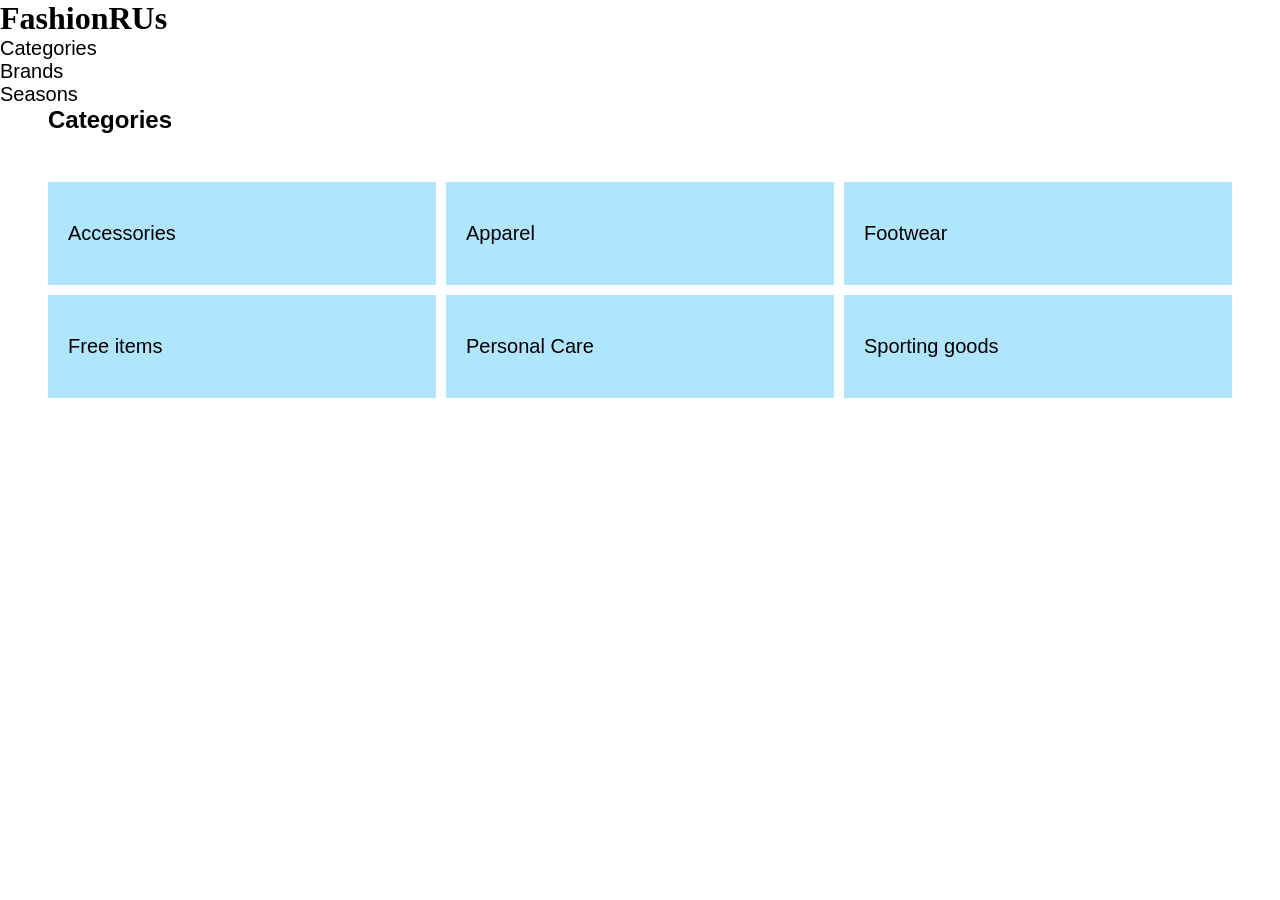
==== index.html @ 35fc1958 "1 commit" ====
<!doctype html>
<html lang="en">
  <head>
    <meta charset="UTF-8" />
    <meta name="viewport" content="width=device-width, initial-scale=1.0" />
    <link rel="stylesheet" href="css/generel.css" />
    <title>Document</title>
  </head>
  <body>
    <main>
      <h1>FashionRUs</h1>
      <nav>
        <ul>
          <li><a href="/">Categories</a></li>
          <li><a href="/">Brands</a></li>
          <li><a href="/">Seasons</a></li>
        </ul>
      </nav>
      <h2>Categories</h2>
      <div class="container">
        <div class="box box-1">
          <a href="productlist.html">Accessories</a>
        </div>
        <div class="box box-2">
          <a href="productlist.html">Apparel</a>
        </div>
        <div class="box box-3">
          <a href="productlist.html">Footwear</a>
        </div>
        <div class="box box-4">
          <a href="productlist.html">Free items</a>
        </div>
        <div class="box box-5">
          <a href="productlist.html">Personal Care</a>
        </div>
        <div class="box box-6">
          <a href="productlist.html">Sporting goods</a>
        </div>
      </div>
    </main>
  </body>
</html>
---- css/generel.css ----
* {
  margin: 0;
  padding: 0;
  box-sizing: border-box;
}
h2 {
  font-family: Helvetica, sans-serif;
  margin-left: 2em;
}
.container {
  display: grid;
  grid-template-columns: 1fr 1fr 1fr;
  gap: 10px;
  padding: 3em;
}

.box {
  background-color: rgb(176, 230, 253);
  padding: 40px 20px;
  align-items: center;
}

a {
  text-decoration: none;
  color: black;
  font-family: Helvetica, sans-serif;
  font-size: 20px;
  text-align: center;
}
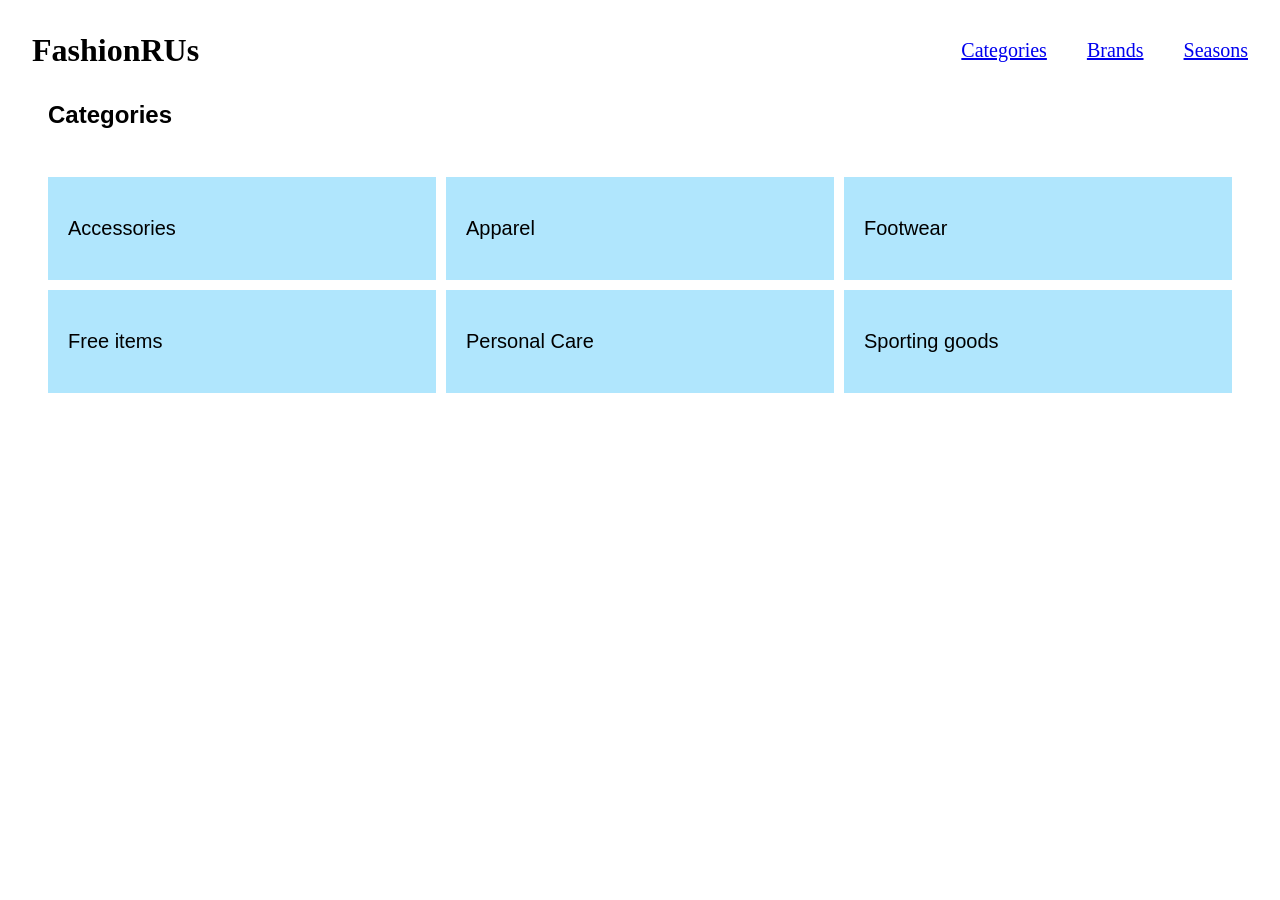
==== commit 4c9e62ee: "1st page" ====
--- a/index.html
+++ b/index.html
@@ -8,14 +8,14 @@
   </head>
   <body>
     <main>
-      <h1>FashionRUs</h1>
-      <nav>
-        <ul>
-          <li><a href="/">Categories</a></li>
-          <li><a href="/">Brands</a></li>
-          <li><a href="/">Seasons</a></li>
-        </ul>
-      </nav>
+      <div class="split">
+        <h1>FashionRUs</h1>
+        <div class="smallpush">
+          <a href="/">Categories</a>
+          <a href="/">Brands</a>
+          <a href="/">Seasons</a>
+        </div>
+      </div>
       <h2>Categories</h2>
       <div class="container">
         <div class="box box-1">
--- a/css/generel.css
+++ b/css/generel.css
@@ -14,13 +14,26 @@
   padding: 3em;
 }
 
+.split {
+  display: flex;
+  justify-content: space-between;
+  align-items: center;
+  margin: 2em;
+}
+
+.smallpush {
+  display: flex;
+  gap: 2em;
+  font-size: 20px;
+}
+
 .box {
   background-color: rgb(176, 230, 253);
   padding: 40px 20px;
   align-items: center;
 }
 
-a {
+.box a {
   text-decoration: none;
   color: black;
   font-family: Helvetica, sans-serif;
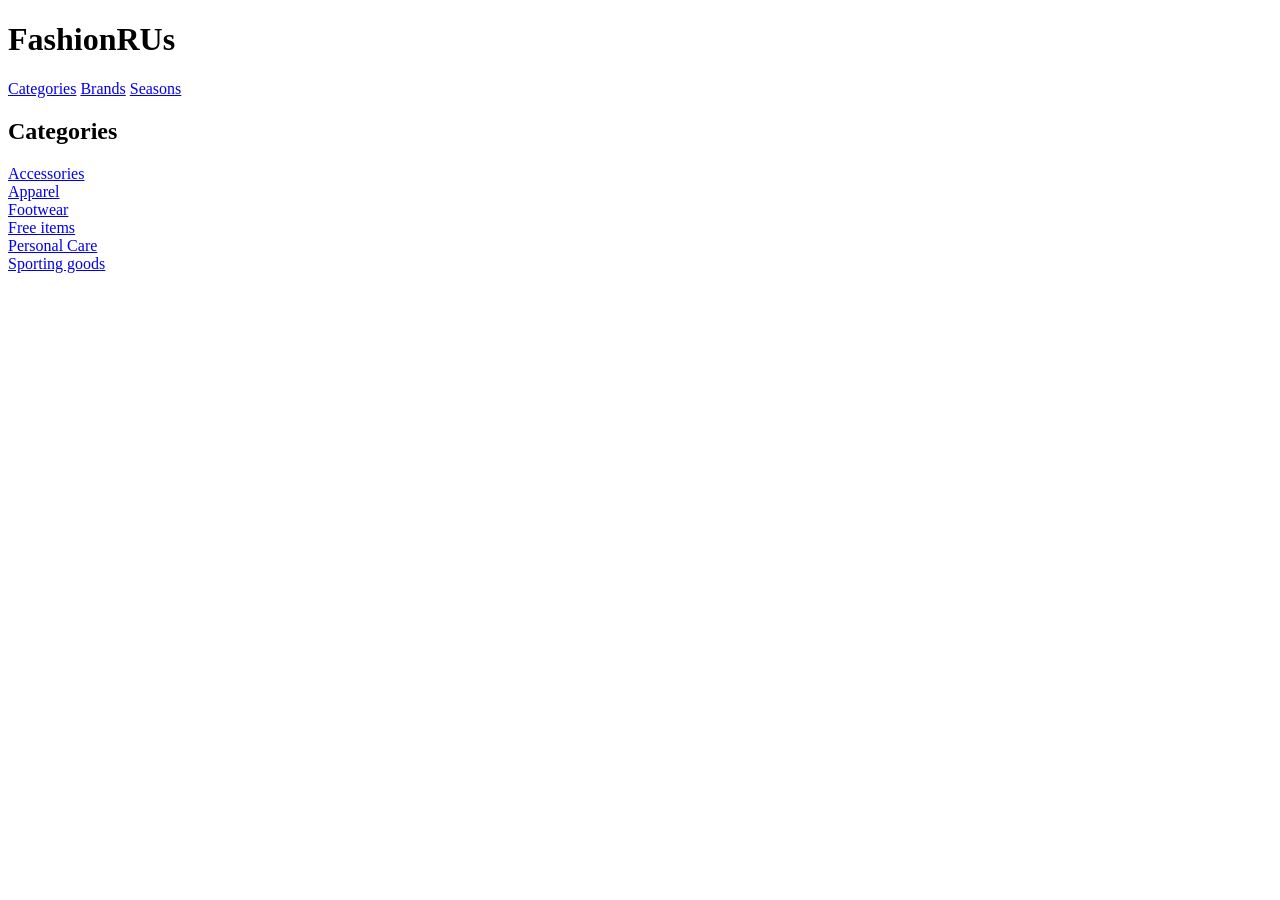
==== commit 13c45f06: "Shopping cart first" ====
--- a/index.html
+++ b/index.html
@@ -3,7 +3,7 @@
   <head>
     <meta charset="UTF-8" />
     <meta name="viewport" content="width=device-width, initial-scale=1.0" />
-    <link rel="stylesheet" href="css/generel.css" />
+    <link rel="stylesheet" href="css/index.css" />
     <title>Document</title>
   </head>
   <body>
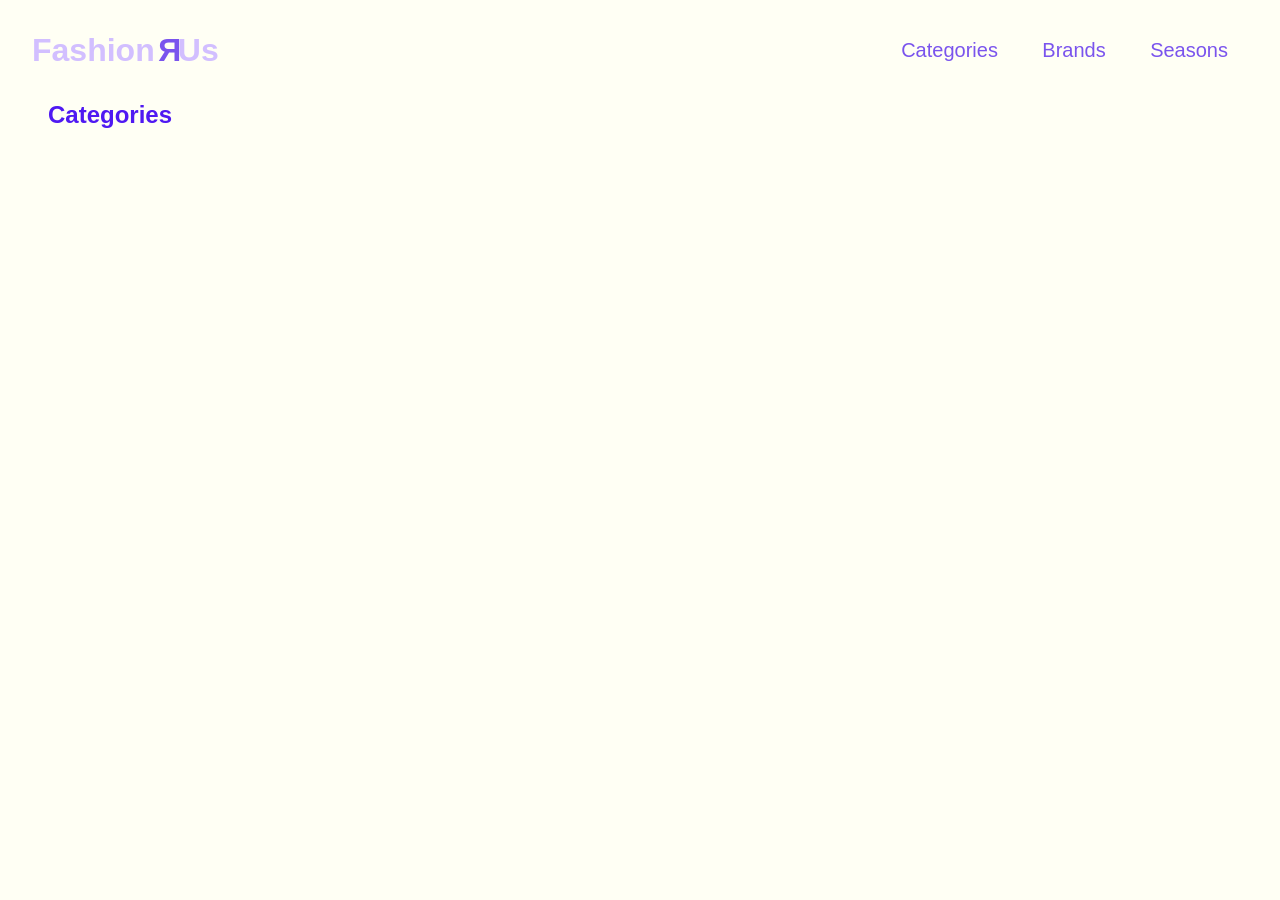
==== commit 9e2ce22b: "changes....." ====
--- a/index.html
+++ b/index.html
@@ -4,39 +4,25 @@
     <meta charset="UTF-8" />
     <meta name="viewport" content="width=device-width, initial-scale=1.0" />
     <link rel="stylesheet" href="css/index.css" />
+    <link rel="stylesheet" href="css/header.css" />
+
     <title>Document</title>
   </head>
   <body>
     <main>
-      <div class="split">
-        <h1>FashionRUs</h1>
-        <div class="smallpush">
+      <header class="headernav">
+        <a href="#">
+          <h1>Fashion<span>R </span>Us</h1>
+        </a>
+        <nav class="smallpush">
           <a href="/">Categories</a>
           <a href="/">Brands</a>
           <a href="/">Seasons</a>
-        </div>
-      </div>
+        </nav>
+      </header>
       <h2>Categories</h2>
-      <div class="container">
-        <div class="box box-1">
-          <a href="productlist.html">Accessories</a>
-        </div>
-        <div class="box box-2">
-          <a href="productlist.html">Apparel</a>
-        </div>
-        <div class="box box-3">
-          <a href="productlist.html">Footwear</a>
-        </div>
-        <div class="box box-4">
-          <a href="productlist.html">Free items</a>
-        </div>
-        <div class="box box-5">
-          <a href="productlist.html">Personal Care</a>
-        </div>
-        <div class="box box-6">
-          <a href="productlist.html">Sporting goods</a>
-        </div>
-      </div>
+      <section class="categorylist" id="categorylist"></section>
     </main>
+    <script src="js/index.js"></script>
   </body>
 </html>
--- a/css/index.css
+++ b/css/index.css
@@ -0,0 +1,31 @@
+* {
+  margin: 0;
+  padding: 0;
+  box-sizing: border-box;
+}
+
+.categorylist {
+  display: grid;
+  grid-template-columns: repeat(3, 1fr);
+  gap: 10px;
+  padding: 3em;
+}
+/* 
+.headernav nav {
+  display: flex;
+  justify-content: space-between;
+  align-items: center;
+  margin: 2em; 
+} */
+
+.categorylist a {
+  text-decoration: none;
+  color: rgb(63, 79, 221);
+  font-family: Helvetica, sans-serif;
+  font-size: 20px;
+  text-align: center;
+  background-color: rgb(210, 191, 255);
+  padding: 40px 20px;
+  align-items: center;
+  border: 2px solid #7a54ed;
+}
--- a/css/header.css
+++ b/css/header.css
@@ -0,0 +1,53 @@
+body {
+  font-family: Helvetica, sans-serif;
+  background: #fffff4;
+}
+@media screen and (min-width: 700px) {
+  .headernav {
+    display: flex;
+    align-items: center;
+    justify-content: space-between;
+  }
+}
+
+.headernav {
+  /* margin-right: auto; */
+  font-family: Helvetica, sans-serif;
+  margin: 2em;
+}
+
+.headernav > a {
+  display: block;
+  text-decoration: none;
+}
+
+h2 {
+  font-family: Helvetica, sans-serif;
+  margin-left: 2em;
+  color: #4f19f2;
+}
+
+.headernav h1 span {
+  display: inline-block;
+  transform: scaleX(-1) translateX(-0.2rem);
+  color: #7a54ed;
+}
+.headernav h1 {
+  font-family: Helvetica, sans-serif;
+  font-size: 32px;
+  color: rgb(210, 191, 255);
+}
+.headernav > * {
+  margin: 0;
+}
+
+.smallpush a {
+  font-size: 20px;
+  font-family: Helvetica, sans-serif;
+  color: #7a54ed;
+  text-decoration: none;
+  margin: 1em;
+}
+.smallpush {
+  gap: 10px;
+}
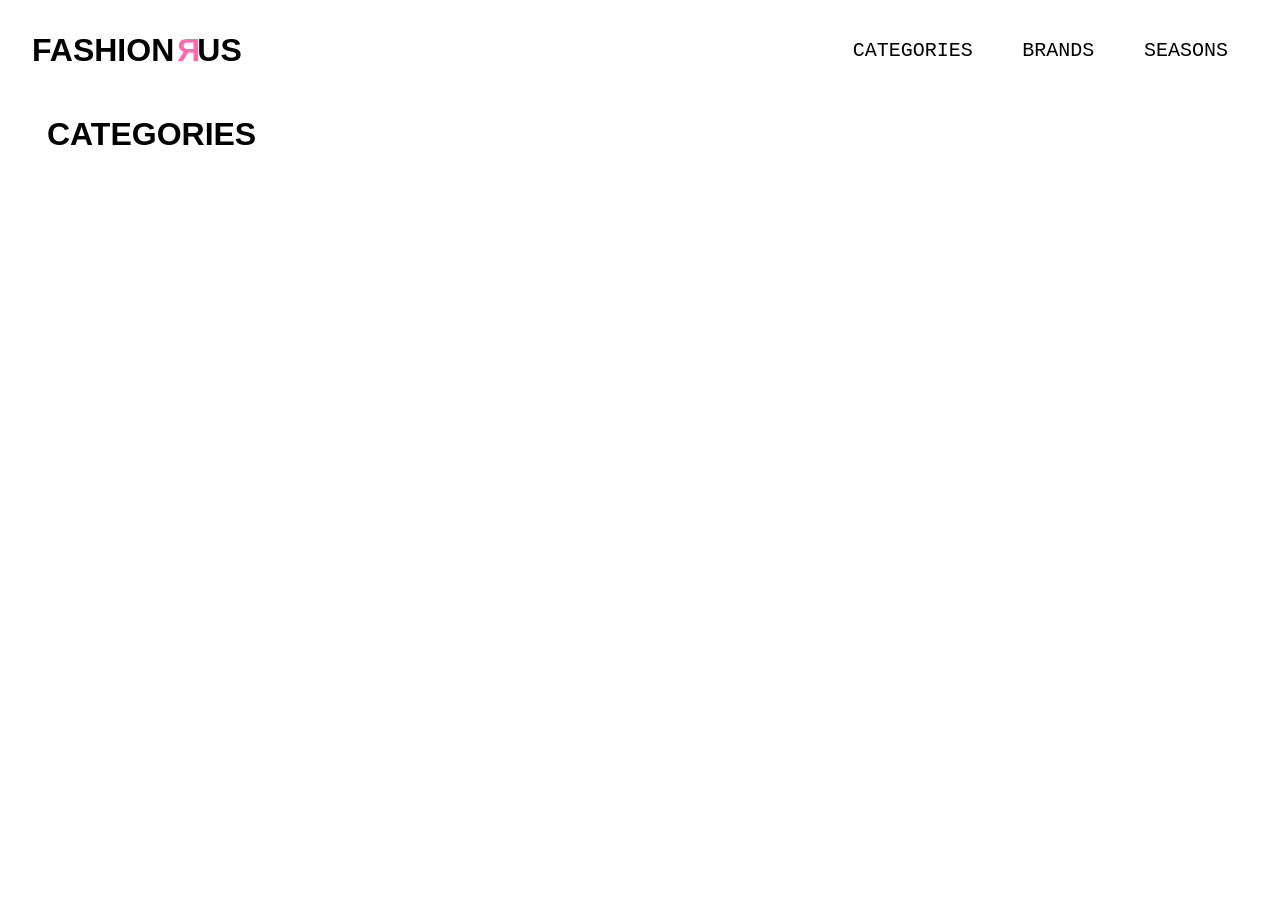
==== commit ae4b84fc: "Added some javascript to categories and stuff" ====
--- a/index.html
+++ b/index.html
@@ -20,7 +20,7 @@
           <a href="/">Seasons</a>
         </nav>
       </header>
-      <h2>Categories</h2>
+      <h2 class="category-title">Categories</h2>
       <section class="categorylist" id="categorylist"></section>
     </main>
     <script src="js/index.js"></script>
--- a/css/index.css
+++ b/css/index.css
@@ -7,8 +7,9 @@
 .categorylist {
   display: grid;
   grid-template-columns: repeat(3, 1fr);
-  gap: 10px;
-  padding: 3em;
+  gap: 20px;
+  padding-left: 3em;
+  padding-right: 3em;
 }
 /* 
 .headernav nav {
@@ -17,15 +18,24 @@
   align-items: center;
   margin: 2em; 
 } */
-
+.category-title {
+  font-size: 2em;
+  margin: 47px;
+}
 .categorylist a {
   text-decoration: none;
-  color: rgb(63, 79, 221);
-  font-family: Helvetica, sans-serif;
+  color: rgb(0, 0, 0);
+  font-family: Arial;
   font-size: 20px;
   text-align: center;
-  background-color: rgb(210, 191, 255);
+  background-color: hotpink;
   padding: 40px 20px;
   align-items: center;
-  border: 2px solid #7a54ed;
+  border: 2px solid #000000;
 }
+.categorylist a:hover {
+  background-color: black;
+  color: hotpink;
+  transform: translateY(-10px);
+  transition: all 0.3s ease;
+}
--- a/css/header.css
+++ b/css/header.css
@@ -1,6 +1,17 @@
+@font-face {
+  font-family: "CourierPrime-Regular";
+  src: url(../fonts/CourierPrime-Regular.woff);
+}
+
+.courier-prime-regular {
+  font-family: "Courier Prime", monospace;
+  font-weight: 400;
+  font-style: normal;
+}
+
 body {
-  font-family: Helvetica, sans-serif;
-  background: #fffff4;
+  font-family: "CourierPrime-Regular";
+  background: #fff;
 }
 @media screen and (min-width: 700px) {
   .headernav {
@@ -12,8 +23,10 @@
 
 .headernav {
   /* margin-right: auto; */
-  font-family: Helvetica, sans-serif;
+  font-family: "Courier New", Courier, monospace;
   margin: 2em;
+  text-transform: uppercase;
+  font-weight: 500;
 }
 
 .headernav > a {
@@ -22,20 +35,19 @@
 }
 
 h2 {
-  font-family: Helvetica, sans-serif;
-  margin-left: 2em;
-  color: #4f19f2;
+  font-family: "Arial";
+  text-transform: uppercase;
 }
 
 .headernav h1 span {
   display: inline-block;
   transform: scaleX(-1) translateX(-0.2rem);
-  color: #7a54ed;
+  color: hotpink;
 }
 .headernav h1 {
-  font-family: Helvetica, sans-serif;
+  font-family: Arial;
   font-size: 32px;
-  color: rgb(210, 191, 255);
+  color: black;
 }
 .headernav > * {
   margin: 0;
@@ -43,11 +55,15 @@
 
 .smallpush a {
   font-size: 20px;
-  font-family: Helvetica, sans-serif;
-  color: #7a54ed;
+
+  color: #000000;
   text-decoration: none;
   margin: 1em;
 }
 .smallpush {
   gap: 10px;
 }
+.smallpush a:hover {
+  text-decoration: underline;
+  color: deeppink;
+}
